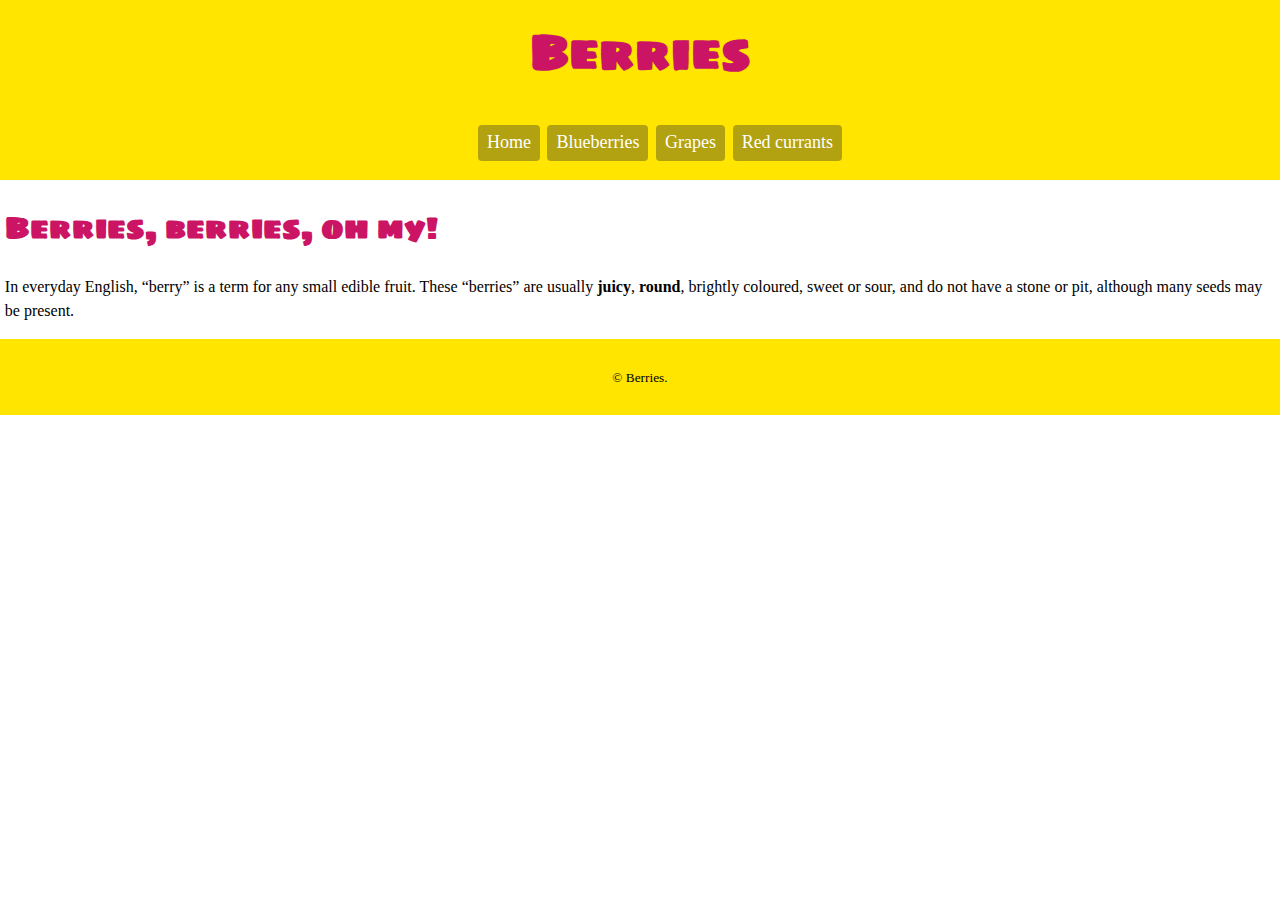
==== index.html @ 0bec1200 "Initial commit" ====
<!DOCTYPE html>
<html lang="en-ca">
<head>
  <meta charset="utf-8">
  <title>Berries</title>
  <meta name="viewport" content="width=device-width,initial-scale=1">
  <link href="css/main.css" rel="stylesheet">
  <link href="https://fonts.googleapis.com/css?family=Sigmar+One" rel="stylesheet">
</head>
<body>

  <header>
    <h1>Berries</h1>
    <nav>
      <ul class="nav">
        <li><a href="index.html">Home</a></li>
        <li><a href="blueberries.html">Blueberries</a></li>
        <li><a href="grapes.html">Grapes</a></li>
        <li><a href="redcurrants.html">Red currants</a></li>
      </ul>
    </nav>
    </header>
    <section>
    <h2>Berries, berries, oh my!</h2>
    <p>In everyday English, “berry” is a term for any small edible fruit. These “berries” are usually <b>juicy</b>, <b>round</b>, brightly coloured, sweet or sour, and do not have a stone or pit, although many seeds may be present.</p>
  </section>
  <footer>
    <p><small>© Berries.</small></p>
  </footer>

</body>
</html>
---- css/main.css ----
html {
  box-sizing: border-box;
  background-color: #fff;
  line-height: 1.5;
  list-style-type: none;
}

*, *::before, *::after {
  box-sizing: inherit;
}

section {
  background-color: #fff;
  margin: 0.3em;
}

h1 {
  font-family: "Sigmar One", sans-serif;
  color: #cc1465;
  text-align: center;
  font-size: 3rem;
  margin: 0.3em;
  padding: 0 0 0.4em;
}

body {
  margin: 0;
}

nav li {
  display: inline;
  text-align: center;
}

nav a {
  font-family: "Georgia", serif;
  color: #fff;
  font-size: 1.125rem;
  background-color: #b2a212;
  margin: 0.1em;
  border-radius: 4px;
  text-align: center;
  text-decoration: none;
  display: inline-block;
  padding: 0.2em 0.5em 0.3em;
  color: #fff;
}

nav ul {
  text-align: center;
}

nav a:hover {
  background-color: #cc1465;
}

h2 {
  font-family: "Sigmar One", sans-serif;
  color: #cc1465;
  font-size: 1.875rem;
}

footer {
  text-align: center;
  background-color: #ffe500;
  padding: 10px;

}

header {
  background-color: #ffe500;
  padding: 0.1rem;
}
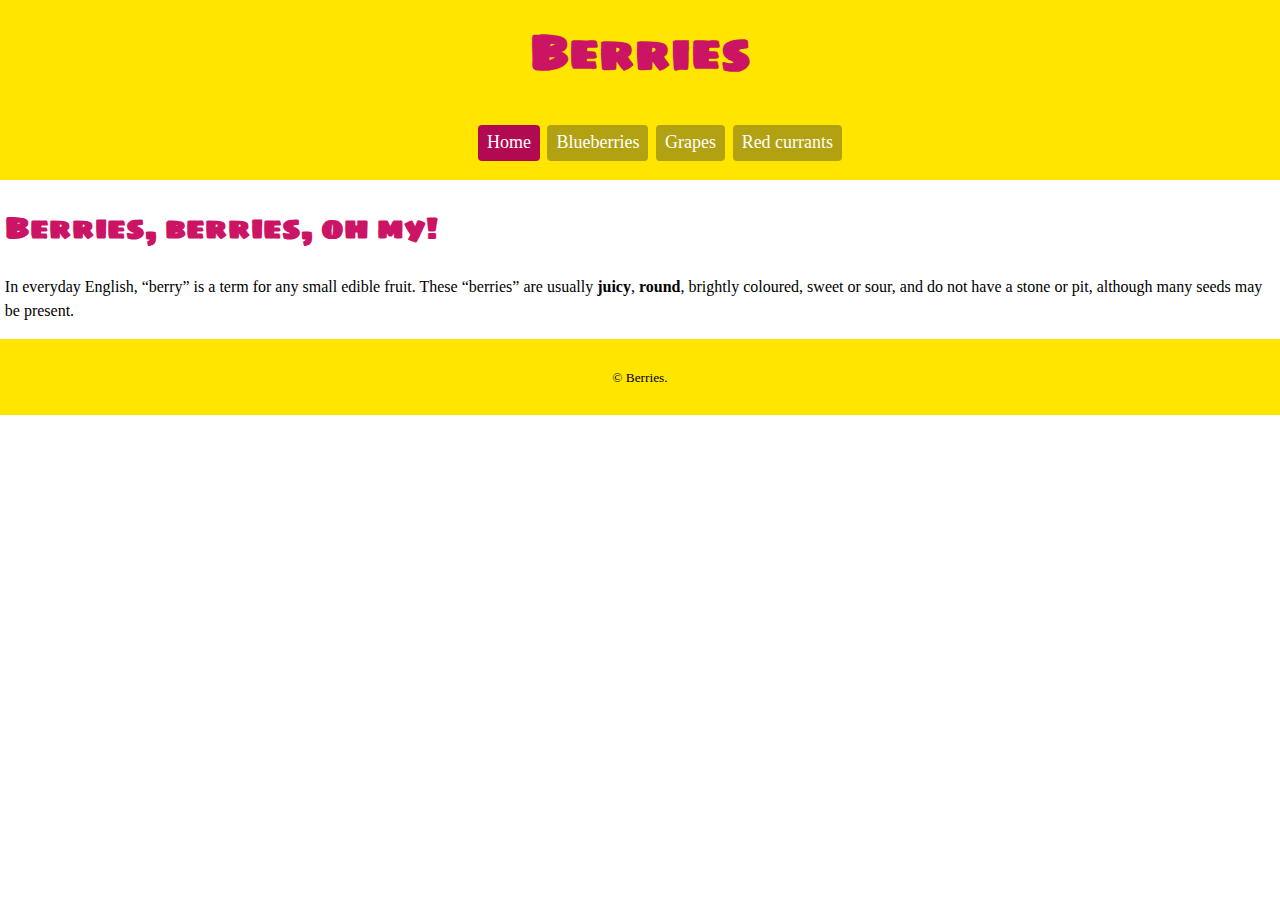
==== commit a3fccbe5: "Highlight added" ====
--- a/index.html
+++ b/index.html
@@ -9,21 +9,23 @@
 </head>
 <body>
 
-  <header>
-    <h1>Berries</h1>
-    <nav>
-      <ul class="nav">
-        <li><a href="index.html">Home</a></li>
-        <li><a href="blueberries.html">Blueberries</a></li>
-        <li><a href="grapes.html">Grapes</a></li>
-        <li><a href="redcurrants.html">Red currants</a></li>
-      </ul>
-    </nav>
+  <main>
+    <header>
+      <h1>Berries</h1>
+      <nav>
+        <ul class="nav">
+          <li><a class="current" href="index.html">Home</a></li>
+          <li><a href="blueberries.html">Blueberries</a></li>
+          <li><a href="grapes.html">Grapes</a></li>
+          <li><a href="red-currants.html">Red currants</a></li>
+        </ul>
+      </nav>
     </header>
     <section>
-    <h2>Berries, berries, oh my!</h2>
-    <p>In everyday English, “berry” is a term for any small edible fruit. These “berries” are usually <b>juicy</b>, <b>round</b>, brightly coloured, sweet or sour, and do not have a stone or pit, although many seeds may be present.</p>
-  </section>
+      <h2>Berries, berries, oh my!</h2>
+      <p>In everyday English, “berry” is a term for any small edible fruit. These “berries” are usually <b>juicy</b>, <b>round</b>, brightly coloured, sweet or sour, and do not have a stone or pit, although many seeds may be present.</p>
+    </section>
+  </main>
   <footer>
     <p><small>© Berries.</small></p>
   </footer>
--- a/css/main.css
+++ b/css/main.css
@@ -54,10 +54,20 @@
   background-color: #cc1465;
 }
 
+.current {
+  background-color: #b20953;
+}
+
 h2 {
   font-family: "Sigmar One", sans-serif;
   color: #cc1465;
   font-size: 1.875rem;
+}
+
+img {
+  max-width: 100%;
+  display: block;
+  width: 100%;
 }
 
 footer {
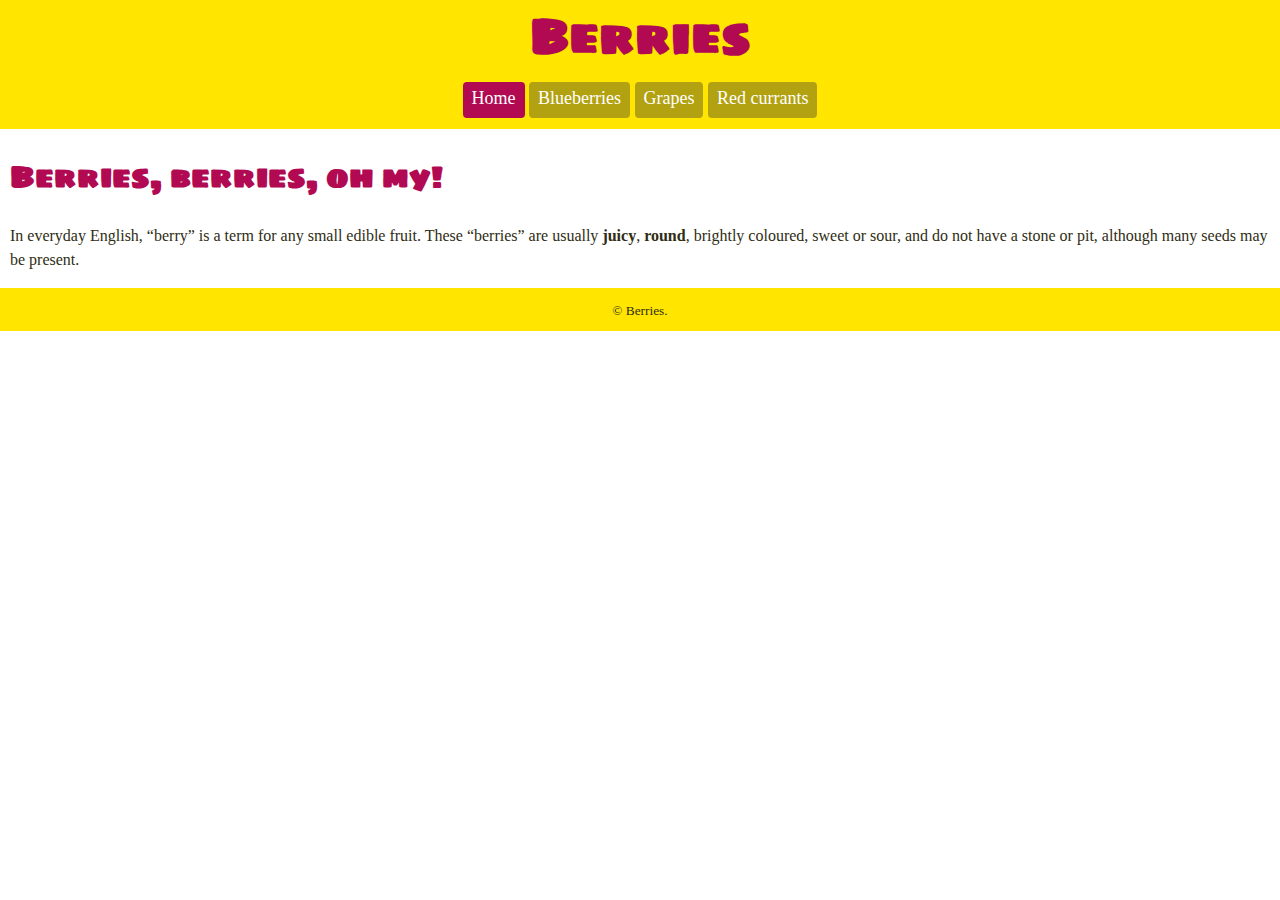
==== commit 6b6ba030: "Margin, padding changes" ====
--- a/index.html
+++ b/index.html
@@ -8,23 +8,20 @@
   <link href="https://fonts.googleapis.com/css?family=Sigmar+One" rel="stylesheet">
 </head>
 <body>
-
+  <header>
+    <h1>Berries</h1>
+    <nav>
+      <ul class="nav">
+        <li><a class="current" href="index.html">Home</a></li>
+        <li><a href="blueberries.html">Blueberries</a></li>
+        <li><a href="grapes.html">Grapes</a></li>
+        <li><a href="red-currants.html">Red currants</a></li>
+      </ul>
+    </nav>
+  </header>
   <main>
-    <header>
-      <h1>Berries</h1>
-      <nav>
-        <ul class="nav">
-          <li><a class="current" href="index.html">Home</a></li>
-          <li><a href="blueberries.html">Blueberries</a></li>
-          <li><a href="grapes.html">Grapes</a></li>
-          <li><a href="red-currants.html">Red currants</a></li>
-        </ul>
-      </nav>
-    </header>
-    <section>
-      <h2>Berries, berries, oh my!</h2>
-      <p>In everyday English, “berry” is a term for any small edible fruit. These “berries” are usually <b>juicy</b>, <b>round</b>, brightly coloured, sweet or sour, and do not have a stone or pit, although many seeds may be present.</p>
-    </section>
+    <h2>Berries, berries, oh my!</h2>
+    <p>In everyday English, “berry” is a term for any small edible fruit. These “berries” are usually <b>juicy</b>, <b>round</b>, brightly coloured, sweet or sour, and do not have a stone or pit, although many seeds may be present.</p>
   </main>
   <footer>
     <p><small>© Berries.</small></p>
--- a/css/main.css
+++ b/css/main.css
@@ -3,24 +3,25 @@
   background-color: #fff;
   line-height: 1.5;
   list-style-type: none;
+  font-family: Georgia, serif;
 }
 
 *, *::before, *::after {
   box-sizing: inherit;
 }
 
-section {
-  background-color: #fff;
-  margin: 0.3em;
+main {
+  padding: 0 10px;
 }
 
 h1 {
-  font-family: "Sigmar One", sans-serif;
-  color: #cc1465;
-  text-align: center;
   font-size: 3rem;
-  margin: 0.3em;
-  padding: 0 0 0.4em;
+  margin: 0 0 0.2em;
+}
+
+h1, h2 {
+  font-family: "Sigmar One", cursive;
+  color: #b20953;
 }
 
 body {
@@ -29,29 +30,36 @@
 
 nav li {
   display: inline;
-  text-align: center;
+  margin-bottom: 0.3em;
+}
+
+nav {
+  font-size: 1.125rem;
+}
+
+p {
+  color: #2f2d13;
 }
 
 nav a {
-  font-family: "Georgia", serif;
-  color: #fff;
-  font-size: 1.125rem;
   background-color: #b2a212;
-  margin: 0.1em;
   border-radius: 4px;
-  text-align: center;
   text-decoration: none;
   display: inline-block;
   padding: 0.2em 0.5em 0.3em;
   color: #fff;
+  margin-bottom: .3em;
 }
 
 nav ul {
-  text-align: center;
+  margin: 0;
+  padding: 0;
+  list-style-type: none;
 }
 
 nav a:hover {
   background-color: #cc1465;
+  color: #fff;
 }
 
 .current {
@@ -59,8 +67,6 @@
 }
 
 h2 {
-  font-family: "Sigmar One", sans-serif;
-  color: #cc1465;
   font-size: 1.875rem;
 }
 
@@ -73,11 +79,17 @@
 footer {
   text-align: center;
   background-color: #ffe500;
-  padding: 10px;
+  padding: .6em;
 
+}
+
+footer p {
+  margin: 0;
 }
 
 header {
   background-color: #ffe500;
-  padding: 0.1rem;
+  padding: 0 0 0.4em;
+  text-align: center;
+
 }
